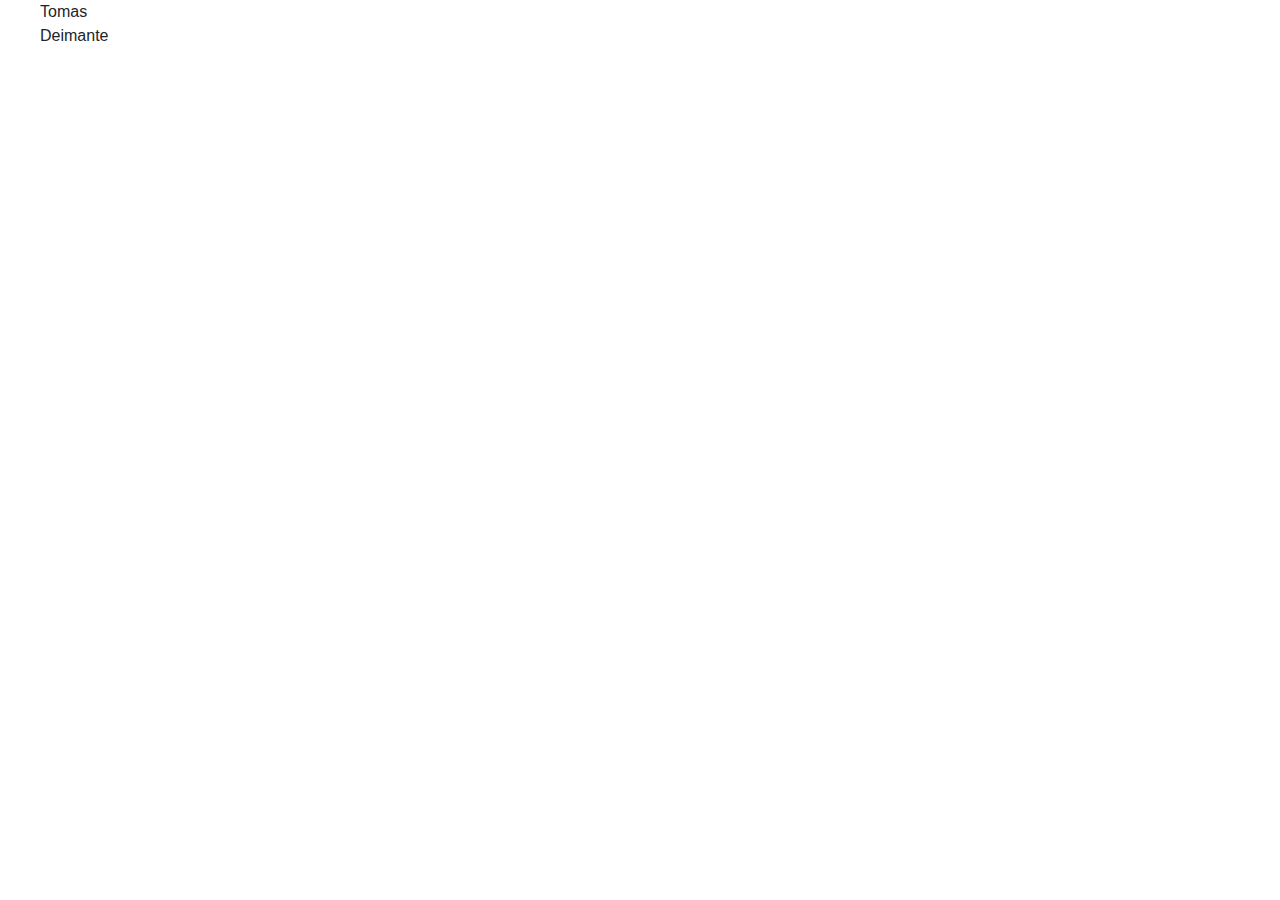
==== index.html @ be00dde8 "files" ====
<!DOCTYPE html>
<html lang="en">
<head>
    <meta charset="UTF-8">
    <title>JS TODO LIST</title>
    <meta name="viewport" content="width=device-width, initial-scale=1, shrink-to-fit=no">
    
    <!-- Bootstrap CSS -->
    <link rel="stylesheet" href="https://stackpath.bootstrapcdn.com/bootstrap/4.3.1/css/bootstrap.min.css" integrity="sha384-ggOyR0iXCbMQv3Xipma34MD+dH/1fQ784/j6cY/iJTQUOhcWr7x9JvoRxT2MZw1T" crossorigin="anonymous">
    
    <link rel="stylesheet" href="css/styles.css">
</head>
<body>

<div>
    <ul id="mokiniai"></ul>
</div>





<!--<div>-->
    <!--<button class = "showMenu">Submit</button>-->

    <!--<aside>-->
        <!--<ul>-->
            <!--<li>Tekstas</li>-->
            <!--<li>Tekstas</li>-->
            <!--<li>Tekstas</li>-->
            <!--<li>Tekstas</li>-->
        <!--</ul>-->
    <!--</aside>-->
<!--</div>-->

<script src="js/mokiniai.js"></script>

<!-- Optional JavaScript -->
    <!-- jQuery first, then Popper.js, then Bootstrap JS -->
    <script src="https://code.jquery.com/jquery-3.3.1.slim.min.js" integrity="sha384-q8i/X+965DzO0rT7abK41JStQIAqVgRVzpbzo5smXKp4YfRvH+8abtTE1Pi6jizo" crossorigin="anonymous"></script>
    <script src="https://cdnjs.cloudflare.com/ajax/libs/popper.js/1.14.7/umd/popper.min.js" integrity="sha384-UO2eT0CpHqdSJQ6hJty5KVphtPhzWj9WO1clHTMGa3JDZwrnQq4sF86dIHNDz0W1" crossorigin="anonymous"></script>
    <script src="https://stackpath.bootstrapcdn.com/bootstrap/4.3.1/js/bootstrap.min.js" integrity="sha384-JjSmVgyd0p3pXB1rRibZUAYoIIy6OrQ6VrjIEaFf/nJGzIxFDsf4x0xIM+B07jRM" crossorigin="anonymous"></script>
</body>
</html>
---- css/styles.css ----
/*.container{*/
    /*width: 100%;*/
    /*background-color: ivory;*/
    /*text-align: center;*/
    /*padding-top: 20px;*/
/*}*/
/*img{*/
    /*border-radius: 5%;*/
    /*width: 220px;*/
    /*padding: 5px;*/
    /*margin: 5px;*/
    /*border: 1px dotted black;*/

/*}*/
/*ul{*/
    /*list-style: none;*/
/*}*/
/*li{*/
    /*display: inline-table;*/
/*}*/
/*.pakeitimui{*/
    /*background-image: url("img/cover.png");*/
/*}*/

li{
    display: block;
}
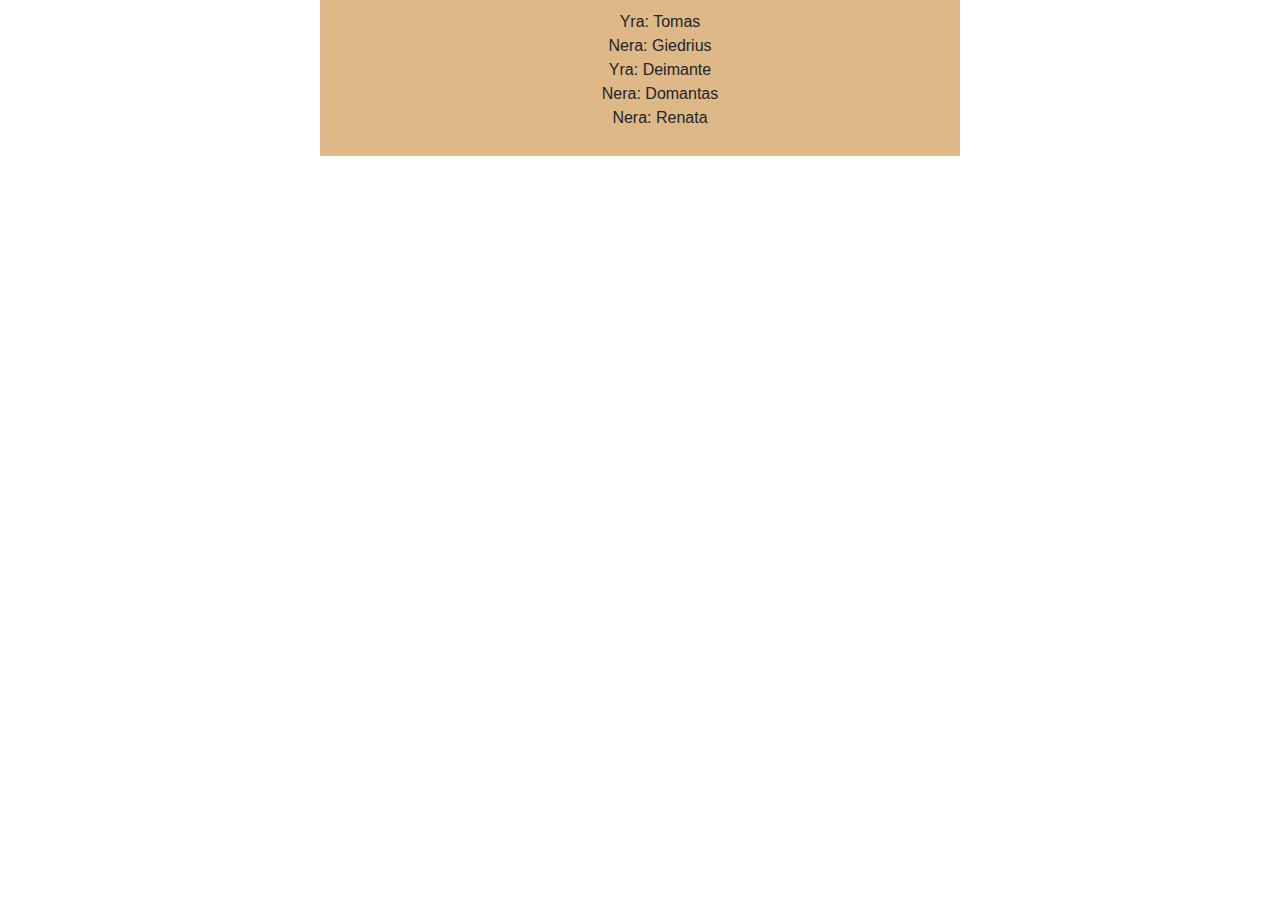
==== commit 549668e3: "nebaigta" ====
--- a/index.html
+++ b/index.html
@@ -12,26 +12,10 @@
 </head>
 <body>
 
-<div>
+<div class = "container">
     <ul id="mokiniai"></ul>
 </div>
 
-
-
-
-
-<!--<div>-->
-    <!--<button class = "showMenu">Submit</button>-->
-
-    <!--<aside>-->
-        <!--<ul>-->
-            <!--<li>Tekstas</li>-->
-            <!--<li>Tekstas</li>-->
-            <!--<li>Tekstas</li>-->
-            <!--<li>Tekstas</li>-->
-        <!--</ul>-->
-    <!--</aside>-->
-<!--</div>-->
 
 <script src="js/mokiniai.js"></script>
 
--- a/css/styles.css
+++ b/css/styles.css
@@ -1,26 +1,9 @@
-/*.container{*/
-    /*width: 100%;*/
-    /*background-color: ivory;*/
-    /*text-align: center;*/
-    /*padding-top: 20px;*/
-/*}*/
-/*img{*/
-    /*border-radius: 5%;*/
-    /*width: 220px;*/
-    /*padding: 5px;*/
-    /*margin: 5px;*/
-    /*border: 1px dotted black;*/
-
-/*}*/
-/*ul{*/
-    /*list-style: none;*/
-/*}*/
-/*li{*/
-    /*display: inline-table;*/
-/*}*/
-/*.pakeitimui{*/
-    /*background-image: url("img/cover.png");*/
-/*}*/
+.container{
+    background-color: #DEB887;
+    width: 50%;
+    text-align: center;
+    padding: 10px;
+}
 
 li{
     display: block;
